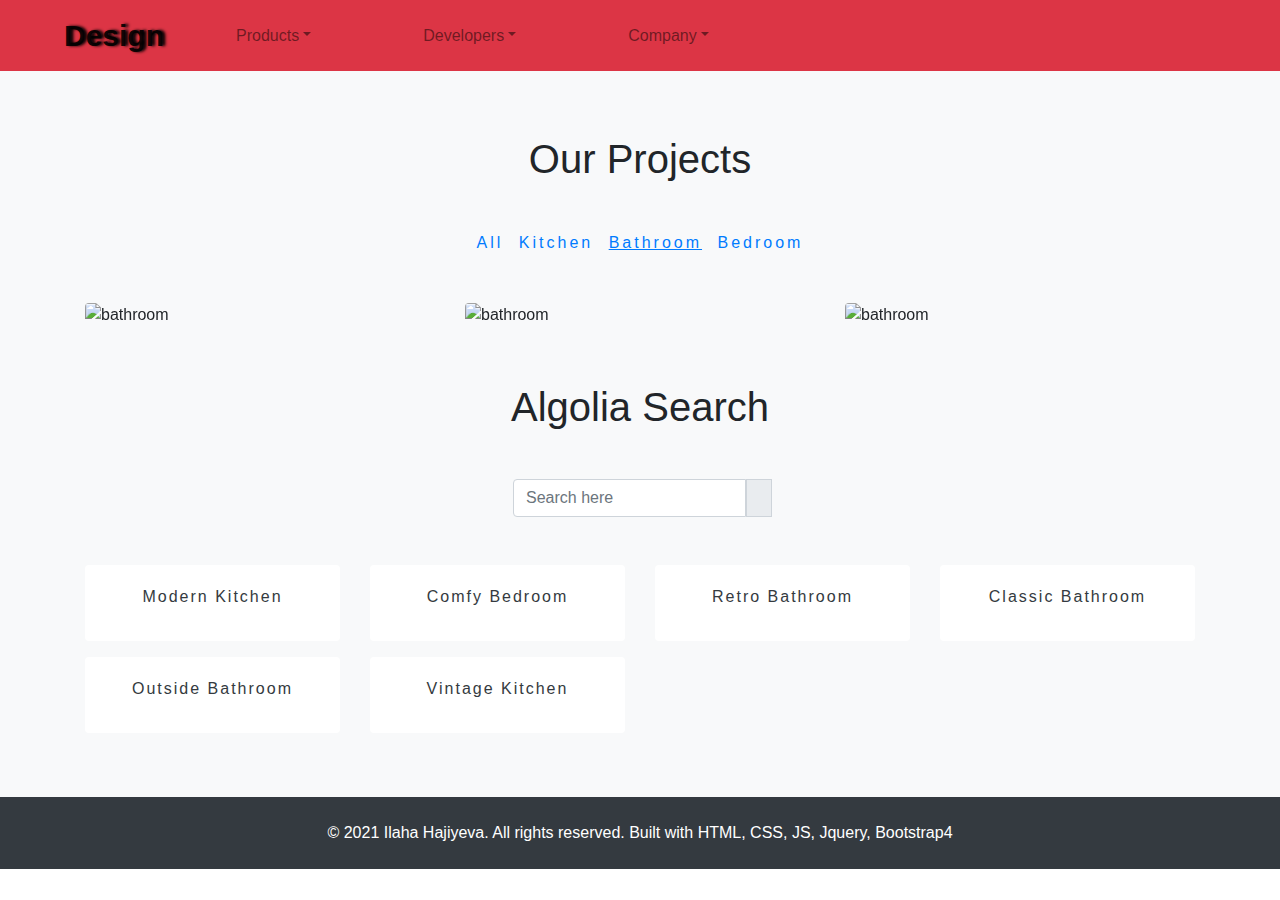
==== bathroom.html @ e7b83470 "Add files via upload" ====
<!DOCTYPE html>
<html lang="en">
<head>
    <meta charset="UTF-8">
    <title>Our Projects | Bathroom</title>
    <meta name="viewport" content="width=device-width, initial-scale=1">
    <link href="https://cdn.lineicons.com/2.0/LineIcons.css" rel="stylesheet">
    <link rel="stylesheet" href="https://maxcdn.bootstrapcdn.com/bootstrap/4.5.2/css/bootstrap.min.css">
    <link rel="apple-touch-icon" sizes="180x180" href="favicon/apple-touch-icon.png">
    <link rel="icon" type="image/png" sizes="32x32" href="favicon/favicon-32x32.png">
    <link rel="icon" type="image/png" sizes="16x16" href="favicon/favicon-16x16.png">
    <link rel="manifest" href="/site.webmanifest">
    <link rel="stylesheet" href="https://cdnjs.cloudflare.com/ajax/libs/animate.css/4.1.1/animate.min.css"/>
    <link rel="stylesheet" href="style.css">
    <link rel="stylesheet" href="media-query.css">
</head>
<body>
<header>
    <nav class="navbar navbar-expand-lg bg-danger navbar-light">
        <a href="#" class="navbar-brand ml-5">design</a>

        <button class="navbar-toggler" type="button" data-toggle="collapse" data-target="#collapsableNav">
            <span class="navbar-toggler-icon"></span>
        </button>

        <div class="collapse navbar-collapse" id="collapsableNav">
            <ul class="navbar-nav">
                <li class="nav-item mr-5 ml-5 dropdown">
                    <a href="#" class="nav-link dropdown-toggle" id="navbardrop" data-toggle="dropdown">Products</a>
                    <div class="dropdown-menu">
                        <a class="dropdown-item" href="#"><i class="lni lni-postcard"></i> Payments</a>
                        <a class="dropdown-item" href="#"><i class="lni lni-postcard"></i> Terminal</a>
                        <a class="dropdown-item" href="#"><i class="lni lni-postcard"></i> Connect</a>
                        <a class="dropdown-item" href="#"><i class="lni lni-postcard"></i> Billing</a>
                    </div>
                </li>
                <li class="nav-item mr-5 ml-5 dropdown">
                    <a href="#" class="nav-link dropdown-toggle" id="navbardrop1" data-toggle="dropdown">Developers</a>
                    <div class="dropdown-menu">
                        <a class="dropdown-item" href="#"><i class="lni lni-layers"></i> Documentation</a>
                        <a class="dropdown-item" href="#"><i class="lni lni-layers"></i> Libraries</a>
                        <a class="dropdown-item" href="#"><i class="lni lni-layers"></i> Plugins</a>
                    </div>
                </li>
                <li class="nav-item mr-5 ml-5 dropdown">
                    <a href="#" class="nav-link dropdown-toggle" id="navbardrop3" data-toggle="dropdown">Company</a>
                    <div class="dropdown-menu">
                        <a class="dropdown-item" href="#"><i class="lni lni-world"></i> Jobs</a>
                        <a class="dropdown-item" href="#"><i class="lni lni-world"></i> Costumers</a>
                    </div>
                </li>
            </ul>
        </div>
    </nav>
</header>

<section class="bg-light p-3">
    <div class="container">
        <div class="mt-5">
            <h1 class="mb-5"> Our projects</h1>
        </div>
        <div class="links text-center">
            <span><a href="projects.html">All</a></span>
            <span><a href="kitchen.html">Kitchen</a></span>
            <span><a href="bathroom.html" style="text-decoration: underline">Bathroom</a></span>
            <span><a href="bedroom.html">Bedroom</a></span>
        </div>
        <div class="row mt-5">
            <div class="col-md-4">
                <div class="bathroom">
                    <img src="https://images.pexels.com/photos/1909791/pexels-photo-1909791.jpeg?auto=compress&cs=tinysrgb&dpr=2&h=650&w=940"
                         alt="bathroom" class="w-100 rounded d-block image">
                    <div class="middle rounded">
                        <div class="middle-text">
                            <p>-bathroom-</p>
                            <p>Outside Bathroom</p>
                        </div>
                    </div>
                </div>
            </div>

            <div class="col-md-4">
                <div class="classic">
                    <img src="https://images.pexels.com/photos/6908370/pexels-photo-6908370.jpeg?auto=compress&cs=tinysrgb&dpr=2&h=650&w=940"
                         alt="bathroom" class="w-100 rounded d-block image">
                    <div class="middle rounded">
                        <div class="middle-text">
                            <p>-bathroom-</p>
                            <p>Classic Bathroom</p>
                        </div>
                    </div>
                </div>
            </div>

            <div class="col-md-4">
                <div class="retro">
                    <img src="https://images.pexels.com/photos/6899546/pexels-photo-6899546.jpeg?auto=compress&cs=tinysrgb&dpr=2&h=650&w=940"
                         alt="bathroom" class="w-100 rounded d-block image">
                    <div class="middle rounded">
                        <div class="middle-text">
                            <p>-bathroom-</p>
                            <p>Retro Batroom</p>
                        </div>
                    </div>
                </div>
            </div>
        </div>

        <div class="mt-5">
            <h1 class="mb-5">Algolia Search</h1>
        </div>

        <div class="row">
            <div class="col-md-3"></div>
            <div class="col-md-8 offset-md-1">
                <form class="form-inline ml-5">
                    <div class="input-group">
                        <input type="text" id="myInput" class="form-control" placeholder="Search here"
                               title="Type in a name">
                        <div class="input-group-prepend">
                            <span class="input-group-text"><i class="lni lni-search"></i></span>
                        </div>
                    </div>
                </form>
            </div>
        </div>

        <div class="row mt-5 mb-5" id="myList">
            <div class="col-md-3">
                <a href="#">
                    <div class="card w-100 text-center">
                        <img src="https://images.pexels.com/photos/1080721/pexels-photo-1080721.jpeg?auto=compress&cs=tinysrgb&dpr=2&h=650&w=94"
                             alt="" class="card-img-top w-100">
                        <div class="card-body text-dark">
                            <div class="card-title">Modern Kitchen</div>
                        </div>
                    </div>
                </a>
            </div>
            <div class="col-md-3">
                <a href="#">
                    <div class="card w-100 text-center">
                        <img src="https://images.pexels.com/photos/90317/pexels-photo-90317.jpeg?auto=compress&cs=tinysrgb&dpr=2&h=650&w=940"
                             alt="" class="card-img-top w-100">
                        <div class="card-body text-dark">
                            <div class="card-title">Comfy Bedroom</div>
                        </div>
                    </div>
                </a>
            </div>
            <div class="col-md-3">
                <a href="#">
                    <div class="card w-100 text-center">
                        <img src="https://images.pexels.com/photos/6899546/pexels-photo-6899546.jpeg?auto=compress&cs=tinysrgb&dpr=2&h=650&w=940"
                             alt="" class="card-img-top w-100">
                        <div class="card-body text-dark">
                            <div class="card-title">Retro Bathroom</div>
                        </div>
                    </div>
                </a>
            </div>
            <div class="col-md-3">
                <a href="#">
                    <div class="card w-100 text-center">
                        <img src="https://images.pexels.com/photos/6908370/pexels-photo-6908370.jpeg?auto=compress&cs=tinysrgb&dpr=2&h=650&w=940"
                             alt="" class="card-img-top w-100">
                        <div class="card-body text-dark">
                            <div class="card-title">Classic Bathroom</div>
                        </div>
                    </div>
                </a>
            </div>
            <div class="col-md-3 mt-3">
                <a href="#">
                    <div class="card w-100 text-center">
                        <img src="https://images.pexels.com/photos/1909791/pexels-photo-1909791.jpeg?auto=compress&cs=tinysrgb&dpr=2&h=650&w=940"
                             alt="" class="card-img-top w-100">
                        <div class="card-body text-dark">
                            <div class="card-title">Outside Bathroom</div>
                        </div>
                    </div>
                </a>
            </div>
            <div class="col-md-3 mt-3">
                <a href="#">
                    <div class="card w-100 text-center">
                        <img src="https://images.pexels.com/photos/5644353/pexels-photo-5644353.jpeg?auto=compress&cs=tinysrgb&dpr=2&h=650&w=940"
                             alt="" class="card-img-top w-100">
                        <div class="card-body text-dark">
                            <div class="card-title">Vintage Kitchen</div>
                        </div>
                    </div>
                </a>
            </div>
        </div>
    </div>
</section>

<!--FOOTER SECTION-->
<footer class="bg-dark text-white p-4 text-center">
    <span>&copy; 2021 Ilaha Hajiyeva. </span>
    <span>All rights reserved. </span>
    <span>Built with HTML, CSS, JS, Jquery, Bootstrap4</span>
</footer>

<script src="https://ajax.googleapis.com/ajax/libs/jquery/3.5.1/jquery.min.js"></script>
<script src="https://cdnjs.cloudflare.com/ajax/libs/popper.js/1.16.0/umd/popper.min.js"></script>
<script src="https://maxcdn.bootstrapcdn.com/bootstrap/4.5.2/js/bootstrap.min.js"></script>
<script>
    $(document).ready(function(){
        $("#myInput").on("keyup", function() {
            var value = $(this).val().toLowerCase();
            $("#myList a").filter(function() {
                $(this).toggle($(this).text().toLowerCase().indexOf(value) > -1)
            });
        });
    });
</script>
</body>
</html>
---- style.css ----
* {
    margin: 0;
    padding: 0;
    box-sizing: border-box;
}
.navbar-brand {
    text-transform: capitalize;
    font-weight: 700;
    font-size: 30px;
    text-shadow: 3px 0px 3px #000;
}
.navbar .navbar-nav {
    text-transform: capitalize;
}
.carousel-inner img {
    opacity: .4;
}
.carousel-caption {
    top: 20%;
    color: #000;
}
.carousel-caption p {
    font-size: 30px;
    font-family: cursive;
}
.carousel-caption .btn {
    background-color: transparent;
    border: 2px solid #000;
    width: 200px;
    padding: 10px;
    font-weight: 600;
    letter-spacing: 5px;
    font-size: 20px;
    margin-top: 90px;
}


/*ABOUT SECTION*/
section h1{
    text-align: center;
    text-transform: capitalize;
}
.about-section span,
.project-section span,
.survey-section span{
    color: crimson;
    font-size: 30px;
    font-weight: bold;
}
.about-section .lni {
    font-size: 50px;
    color: crimson;
}
.about-section .about-caption {
    text-transform: uppercase;
}
.project-row {
    position: relative;
}


.project-section button {
    font-size: 16px;
    letter-spacing: 2px;
    text-transform: uppercase;
}

/*SURVEY SECTION*/
.survey-section .box {
    background-color: crimson;
    width: 100%;
    padding: 5px;
    text-align: center;
    color: white;
    border-radius: 4px;
}
.survey-section span {
    font-size: 16px;
    color: #000;
    font-weight: 300;
}
.survey-section span:first-child{
    letter-spacing: 2px;
}

/*REVIEWS SECTION*/



.reviews-slider {
    margin: 0 auto;
    max-width: 740px;
}

.reviews-slide_viewer {
    height: 340px;
    overflow: hidden;
    position: relative;
}

.reviews-slide_group {
    height: 100%;
    position: relative;
    width: 100%;
}

.reviews-slide {
    display: none;
    height: 100%;
    position: absolute;
    width: 100%;
}
.reviews-slide img {
    position: absolute;
    border-radius: 50%;
    width: 150px;
    height: 150px;
    left: 40%;
    top: 5%;

}
.reviews-slide-image-caption {
    width: 70%;
    position: absolute;
    text-align: center;
    top: 50%;
    left: 16%;
}

.reviews-slide:first-child {
    display: block;
}

.reviews-slide_buttons {
    left: 0;
    position: absolute;
    right: 0;
    text-align: center;
}

a.reviews-slide_btn {
    color: #474544;
    font-size: 42px;
    margin: 0 0.175em;
    -webkit-transition: all 0.4s ease-in-out;
    -moz-transition: all 0.4s ease-in-out;
    -ms-transition: all 0.4s ease-in-out;
    -o-transition: all 0.4s ease-in-out;
    transition: all 0.4s ease-in-out;
}

.reviews-slide_btn.active, .reviews-slide_btn:hover {
    color: #428CC6;
    cursor: pointer;
}

.directional_nav {
    height: 340px;
    margin: 0 auto;
    max-width: 940px;
    position: relative;
    top: -340px;
}

.reviews-previous_btn {
    bottom: 0;
    left: 100px;
    margin: auto;
    position: absolute;
    top: 0;
}

.reviews-next_btn {
    bottom: 0;
    margin: auto;
    position: absolute;
    right: 100px;
    top: 0;
}

.reviews-previous_btn, .reviews-next_btn {
    cursor: pointer;
    height: 65px;
    opacity: 0.5;
    -webkit-transition: opacity 0.4s ease-in-out;
    -moz-transition: opacity 0.4s ease-in-out;
    -ms-transition: opacity 0.4s ease-in-out;
    -o-transition: opacity 0.4s ease-in-out;
    transition: opacity 0.4s ease-in-out;
    width: 65px;
}

.reviews-previous_btn:hover, .next_btn:hover {
    opacity: 1;
}

@media only screen and (max-width: 767px) {
    .reviews-previous_btn {
        left: 50px;
    }
    .reviews-next_btn {
        right: 50px;
    }
}

/*OUT PrOJECts SECTION*/
.links {
    word-spacing: 8px;
    letter-spacing: 3px;
}
.kitchen,
.bathroom,
.bedroom,
.vintage,
.classic,
.retro{
    position: relative;
    width: 100%;
}

.image {
    opacity: 1;
    display: block;
    width: 100%;
    height: auto;
    transition: .5s ease;
    backface-visibility: hidden;
}

.middle {
    transition: .5s ease;
    opacity: 0;
    position: absolute;
    top: 50%;
    left: 50%;
    transform: translate(-50%, -50%);
    -ms-transform: translate(-50%, -50%);
    text-align: center;
}

.kitchen:hover .image,
.bathroom:hover .image,
.classic:hover .image,
.vintage:hover .image,
.bedroom:hover .image,
.retro:hover .image  {
    opacity: 0.3;
}

.kitchen:hover .middle,
.bathroom:hover .middle,
.classic:hover .middle,
.vintage:hover .middle,
.bedroom:hover .middle,
.retro:hover .middle {
    opacity: 1;
}

.middle-text {
    color: crimson;
    font-size: 20px;

}

.card {
    transition: all .5s ease;
    border: none;
    text-decoration: none;
}
.card-body {
    letter-spacing: 2px;
}
.card:hover {
    box-shadow: 3px 3px 5px 2px silver;
    text-decoration: none;
}
---- media-query.css ----
@media only screen and (min-width: 1200px) {}
@media only screen and (min-width: 992px) {

}
@media only screen and (min-width: 768px) {

}
@media only screen and (min-width: 480px) {
    .kitchen,
    .bathroom,
    .bedroom,
    .vintage,
    .classic,
    .retro {
        margin-bottom: 8px;
    }
    .container-image {
        margin-bottom: 8px;
    }
    .container-image2 {
        margin-bottom: 8px;
    }
}
@media only screen and (max-width: 480px) {
    .container-image {
        margin-bottom: 8px;
    }
    .container-image img {
        height: 100%;
    }

    footer {
        font-size: 10px;
    }



}
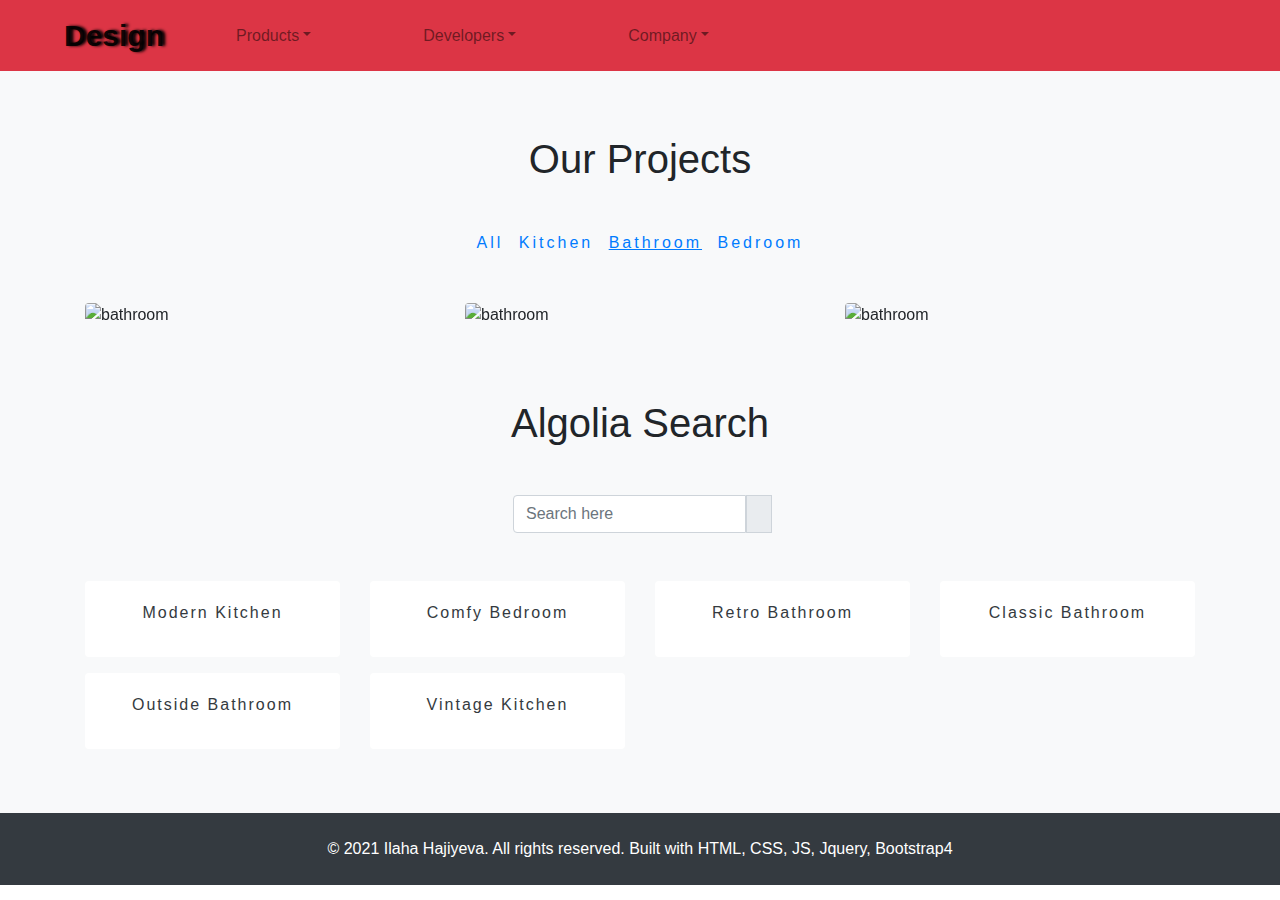
==== commit 91d5c7a5: "Update bathroom.html" ====
--- a/bathroom.html
+++ b/bathroom.html
@@ -66,7 +66,7 @@
             <span><a href="bedroom.html">Bedroom</a></span>
         </div>
         <div class="row mt-5">
-            <div class="col-md-4">
+            <div class="col-md-4 mb-3">
                 <div class="bathroom">
                     <img src="https://images.pexels.com/photos/1909791/pexels-photo-1909791.jpeg?auto=compress&cs=tinysrgb&dpr=2&h=650&w=940"
                          alt="bathroom" class="w-100 rounded d-block image">
@@ -79,7 +79,7 @@
                 </div>
             </div>
 
-            <div class="col-md-4">
+            <div class="col-md-4 mb-3">
                 <div class="classic">
                     <img src="https://images.pexels.com/photos/6908370/pexels-photo-6908370.jpeg?auto=compress&cs=tinysrgb&dpr=2&h=650&w=940"
                          alt="bathroom" class="w-100 rounded d-block image">
@@ -92,7 +92,7 @@
                 </div>
             </div>
 
-            <div class="col-md-4">
+            <div class="col-md-4 mb-3">
                 <div class="retro">
                     <img src="https://images.pexels.com/photos/6899546/pexels-photo-6899546.jpeg?auto=compress&cs=tinysrgb&dpr=2&h=650&w=940"
                          alt="bathroom" class="w-100 rounded d-block image">
@@ -217,4 +217,4 @@
     });
 </script>
 </body>
-</html>+</html>
--- a/media-query.css
+++ b/media-query.css
@@ -29,10 +29,19 @@
         height: 100%;
     }
 
+    .reviews-slide img {
+        left: 35%;
+    }
     footer {
         font-size: 10px;
     }
 
+    .carousel-caption .btn {
+        margin-top: 50px;
+    }
+    .about-section  {
+        text-align: center;
+    }
 
 
-}+}
